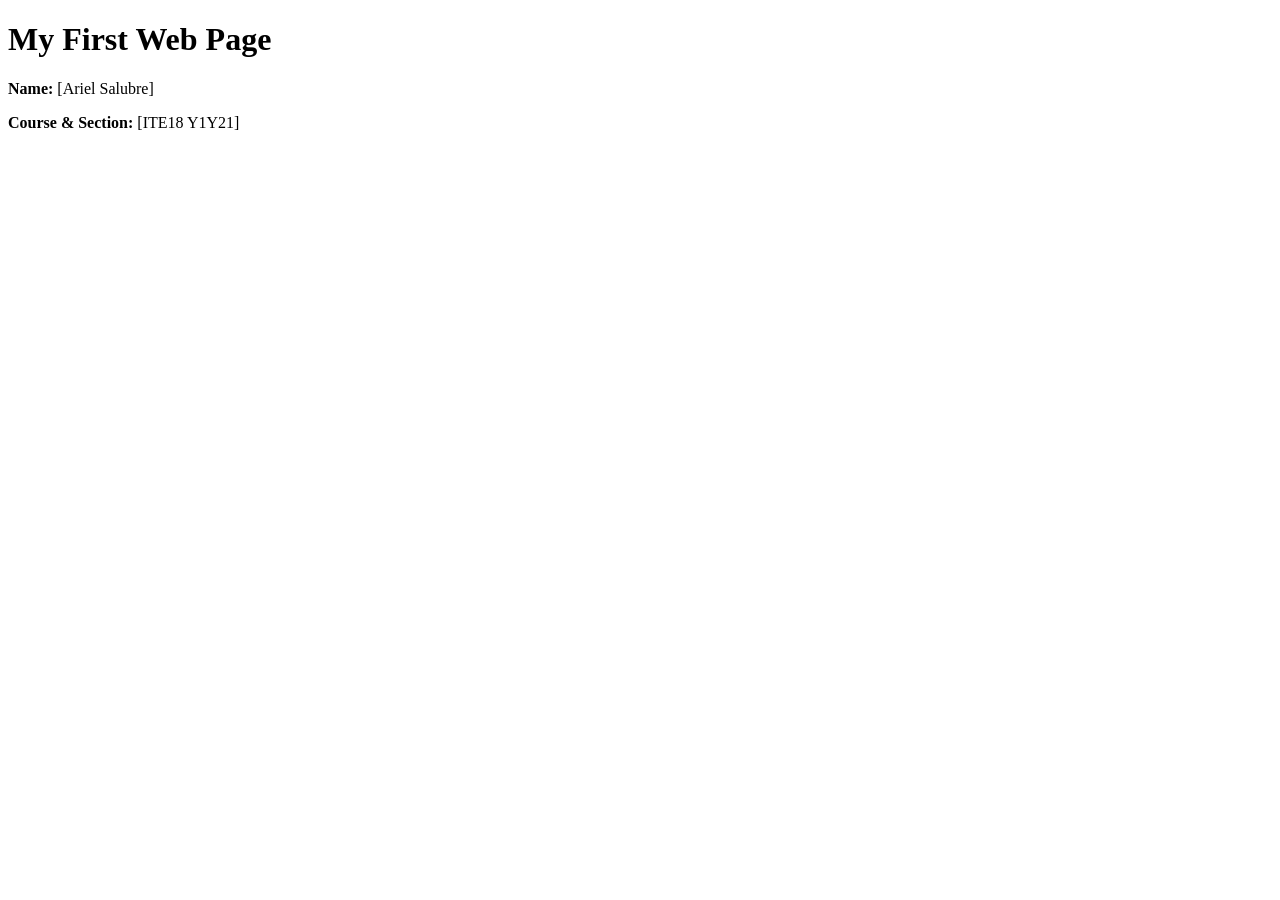
==== index.html @ 7d027429 "Initial html page" ====
<!DOCTYPE html>
<html>
<head>
<title>ITE18</title>
</head>
<body>
<h1>My First Web Page</h1>
<p><strong>Name:</strong> [Ariel Salubre]</p>
<p><strong>Course & Section:</strong> [ITE18 Y1Y21]</p>
</body>
</html>
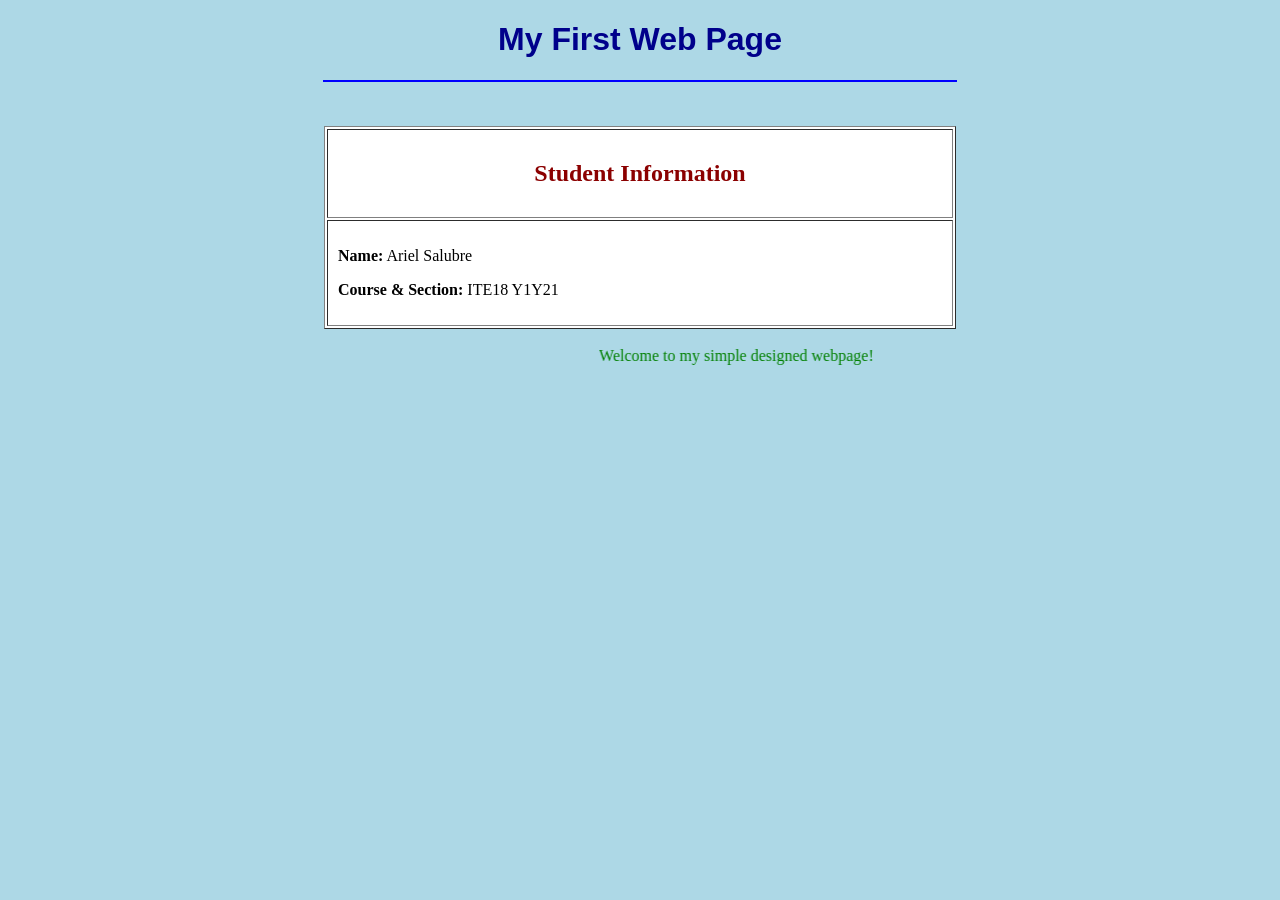
==== commit 3da3f7ed: "<!DOCTYPE html> <html> <head> <title>ITE18</title> </head> <body bgcolor="lightblue">  <center>     " ====
--- a/index.html
+++ b/index.html
@@ -3,9 +3,39 @@
 <head>
 <title>ITE18</title>
 </head>
-<body>
-<h1>My First Web Page</h1>
-<p><strong>Name:</strong> [Ariel Salubre]</p>
-<p><strong>Course & Section:</strong> [ITE18 Y1Y21]</p>
+
+<body bgcolor="lightblue">
+
+<center>
+    <h1><font face="Arial" color="darkblue">My First Web Page</font></h1>
+    <hr width="50%" color="blue">
+</center>
+
+<br><br>
+
+<center>
+<table border="1" width="50%" cellpadding="10" bgcolor="white">
+    <tr>
+        <td align="center">
+            <h2><font color="darkred">Student Information</font></h2>
+        </td>
+    </tr>
+    <tr>
+        <td>
+            <p><strong>Name:</strong> Ariel Salubre</p>
+            <p><strong>Course & Section:</strong> ITE18 Y1Y21</p>
+        </td>
+    </tr>
+</table>
+</center>
+
+<br>
+
+<center>
+    <marquee behavior="alternate" width="50%">
+        <font color="green">Welcome to my simple designed webpage!</font>
+    </marquee>
+</center>
+
 </body>
-</html>+</html>
